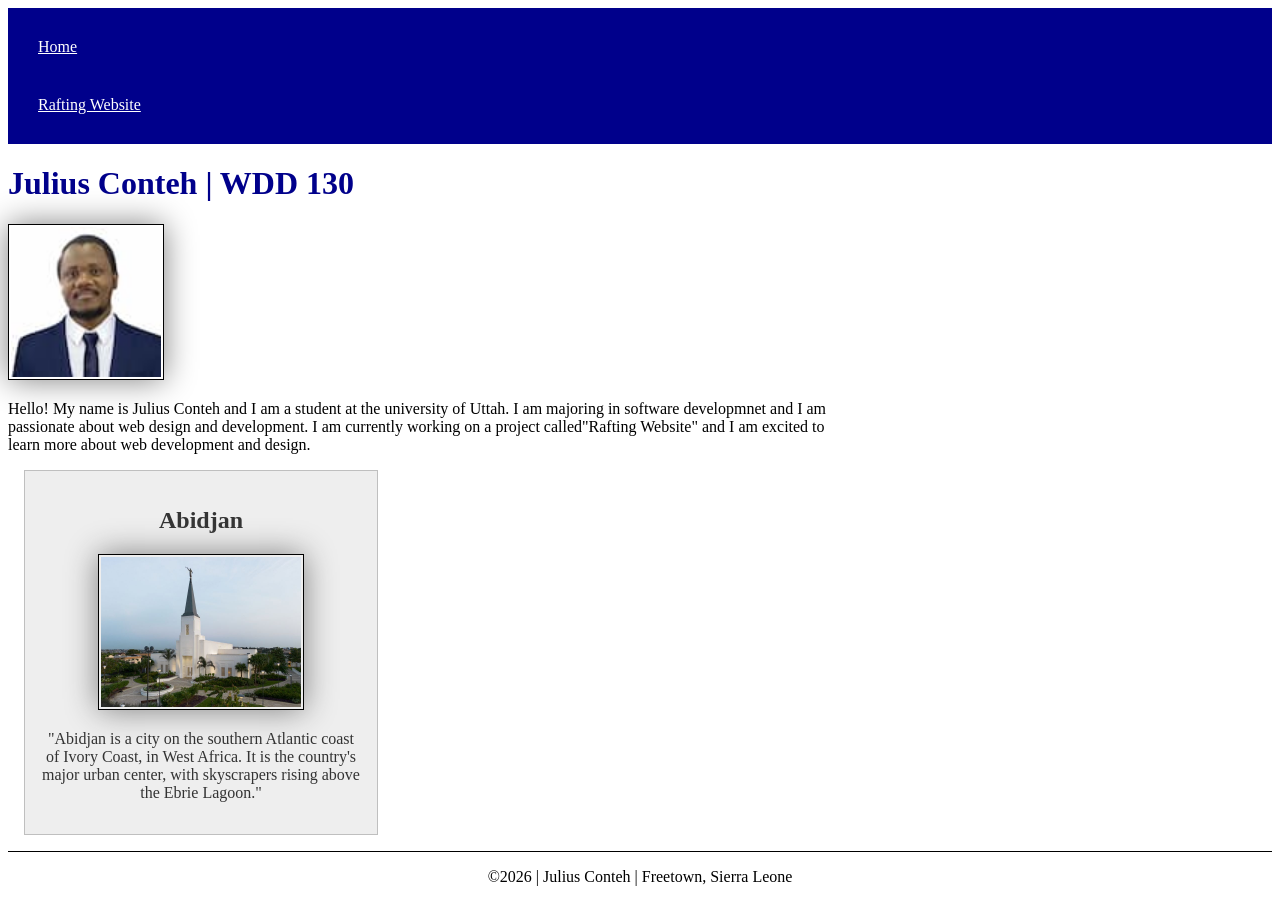
==== index.html @ 27fe9eb4 "remove relative position" ====
<!DOCTYPE html>
<html lang="en">

<head>
    <meta charset="UTF-8">
    <meta name="viewport" content="width=device-width, initial-scale=1.0">
    <title>Julius Conteh | WDD 130</title>
    <meta name="description" content="Julius Conteh's BYU-Idaho WDD 130 course home page">
    <meta name="author" content="Julius Conteh">

    <link rel="stylesheet" href="styles/styles.css">
</head>

<body>
    <header>
        <nav>
            <a href="#"> Home</a>
            <a href="wwr/">Rafting Website</a>
        </nav>
    </header>
    <main>
        <h1>Julius Conteh | WDD 130</h1>
        <img src="images/profile.jpg" alt="Hello! my name is Julius Conteh" width="200">
        <p> Hello! My name is Julius Conteh and I am a student at the university of Uttah. I am
            majoring in software developmnet and I am passionate about web design and development. I
            am currently working on a project called"Rafting Website" and I am excited to learn more
            about web development and design.
        </p>
    </main>
    <aside>
        <h2>Abidjan</h2>
        <img src="images/abidjan-ivory-coast.jpeg" alt="abidjan-ivory-coast">
        <p>"Abidjan is a city on the southern Atlantic coast of Ivory Coast, in West Africa. It is
            the country's major urban center, with skyscrapers rising above the Ebrie Lagoon."</p>
    </aside>
    <footer>
        <p>©2026 | Julius Conteh | Freetown, Sierra Leone</p>
    </footer>
</body>

</html>
---- styles/styles.css ----
nav {
    background-color: darkblue;
    padding: 10px;
}

nav a {
    color: white;
    display: block;
    padding: 20px;
}

h1 {
    color: darkblue;
}

img {
    width: 150px;
    height: auto;
    border: 1px solid black;
    padding: 2px;
    box-shadow: 0 0 30px gray;
}

p {
    padding: 0;
}

main {
    max-width: 840px;
}

main img {
    width: 150px;
    height: auto;
    border: 1px solid black;
    padding: 2px;
    box-shadow: 0 0 30px gray
}

aside {
    width: 20rem;
    margin: 1rem;
    border: 1px solid rgb(0 0 0 / 0.2);
    padding: 1rem;
    background-color: #eee;
    color: #333;
    text-align: center;
}

aside img {
    width: 200px;
    height: auto;
}

p {
    padding: 0;
}

footer {
    margin-top: 15px;
    border-top: 1px solid #000;
    text-align: center;
}
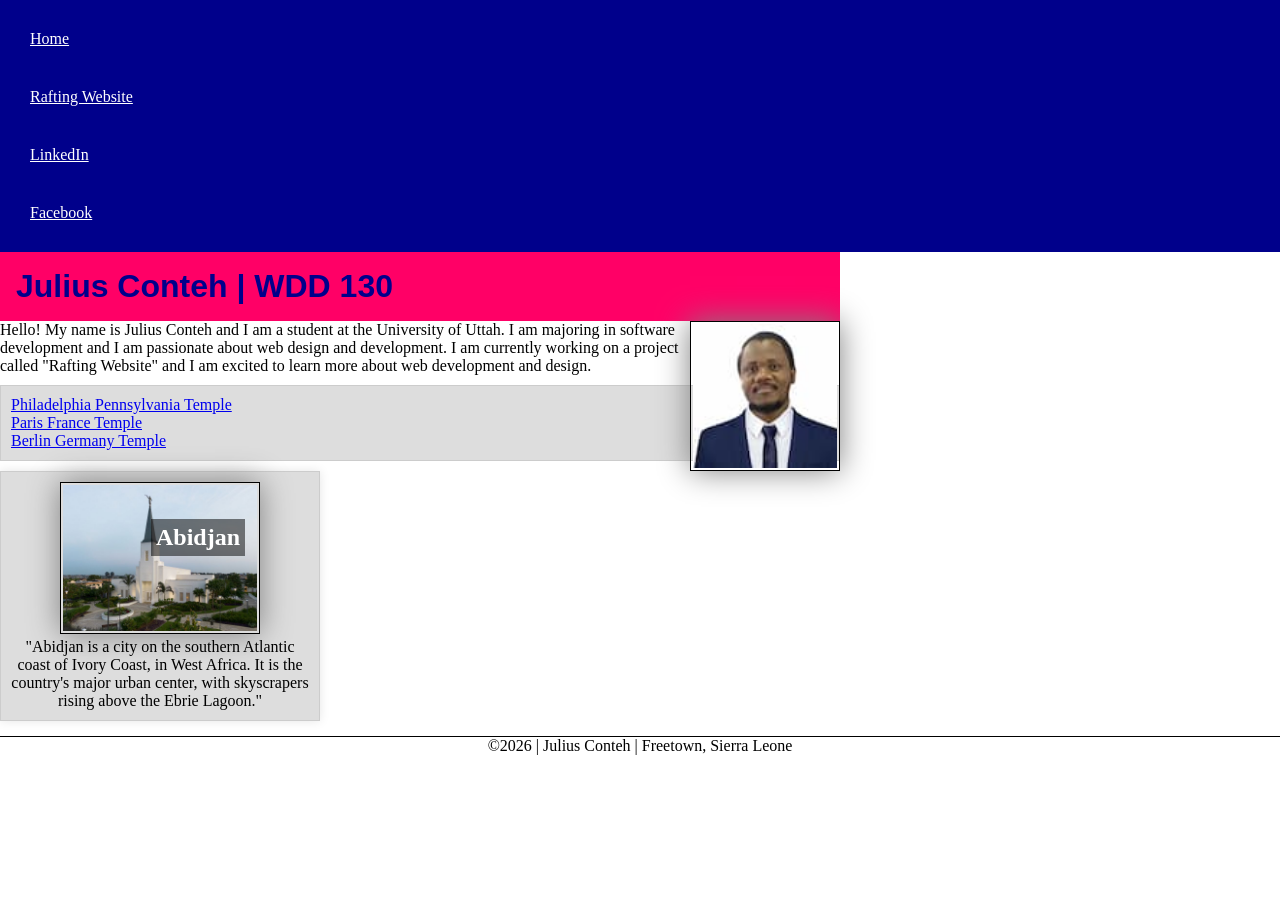
==== commit 31315247: "added two more links to nav" ====
--- a/index.html
+++ b/index.html
@@ -9,30 +9,79 @@
     <meta name="author" content="Julius Conteh">
 
     <link rel="stylesheet" href="styles/styles.css">
+    <style>
+        /* Step 9: Float profile image */
+        main img {
+            float: right;
+            margin: 0 0 10px 10px;
+        }
+
+        /* Step 10: Position heading on aside image */
+        aside {
+            position: relative;
+        }
+
+        aside h2 {
+            position: absolute;
+            top: 47px;
+            left: 150px;
+            background-color: rgba(0, 0, 0, 0.5);
+            color: white;
+            padding: 5px;
+        }
+
+        /* Optional: box styling for aside and temple list */
+        .box {
+            border: 1px solid #ccc;
+            padding: 10px;
+            margin: 10px 0;
+        }
+    </style>
 </head>
 
 <body>
     <header>
         <nav>
-            <a href="#"> Home</a>
+            <a href="#">Home</a>
             <a href="wwr/">Rafting Website</a>
+            <!-- Step 11: Add LinkedIn and Facebook links -->
+            <a href="https://linkedin.com" target="_blank" rel="noopener">LinkedIn</a>
+            <a href="https://facebook.com" target="_blank" rel="noopener">Facebook</a>
         </nav>
     </header>
+
     <main>
         <h1>Julius Conteh | WDD 130</h1>
         <img src="images/profile.jpg" alt="Hello! my name is Julius Conteh" width="200">
-        <p> Hello! My name is Julius Conteh and I am a student at the university of Uttah. I am
-            majoring in software developmnet and I am passionate about web design and development. I
-            am currently working on a project called"Rafting Website" and I am excited to learn more
+        <p>
+            Hello! My name is Julius Conteh and I am a student at the University of Uttah. I am
+            majoring in software development and I am passionate about web design and development.
+            I am currently working on a project called "Rafting Website" and I am excited to learn
+            more
             about web development and design.
         </p>
+
+        <!-- Step 8: Temple list with class -->
+        <ul class="box">
+            <li><a href="https://www.churchofjesuschrist.org/temples/details/philadelphia-pennsylvania-temple"
+                  target="_blank" rel="noopener">Philadelphia Pennsylvania Temple</a></li>
+            <li><a href="https://www.churchofjesuschrist.org/temples/details/paris-france-temple"
+                  target="_blank" rel="noopener">Paris France Temple</a></li>
+            <li><a href="https://www.churchofjesuschrist.org/temples/details/berlin-germany-temple"
+                  target="_blank" rel="noopener">Berlin Germany Temple</a></li>
+        </ul>
     </main>
-    <aside>
+
+    <!-- Step 7: Aside with class -->
+    <aside class="box">
         <h2>Abidjan</h2>
         <img src="images/abidjan-ivory-coast.jpeg" alt="abidjan-ivory-coast">
-        <p>"Abidjan is a city on the southern Atlantic coast of Ivory Coast, in West Africa. It is
-            the country's major urban center, with skyscrapers rising above the Ebrie Lagoon."</p>
+        <p>
+            "Abidjan is a city on the southern Atlantic coast of Ivory Coast, in West Africa. It is
+            the country's major urban center, with skyscrapers rising above the Ebrie Lagoon."
+        </p>
     </aside>
+
     <footer>
         <p>©2026 | Julius Conteh | Freetown, Sierra Leone</p>
     </footer>
--- a/styles/styles.css
+++ b/styles/styles.css
@@ -1,3 +1,31 @@
+* {
+    margin: 0;
+    padding: 0;
+    box-sizing: border-box;
+}
+
+:root {
+    --heading-background-color: #f06;
+    --heading-text-color: #333;
+    --heading-font: 'Montserrat', Helvetica, sans-serif;
+    --padding: 1rem;
+    --border: 1px solid rgb(0 0 0 / 0.1);
+}
+
+/* Some example variable use in the declarations. */
+h1 {
+    background-color: var(--heading-background-color);
+    color: var(--heading-text-color);
+    font-family: var(--heading-font);
+    padding: var(--padding);
+}
+
+aside {
+    margin: 10px auto;
+    padding: var(--padding);
+    box-shadow: 0 0 10px rgb(0 0 0 / 0.1);
+}
+
 nav {
     background-color: darkblue;
     padding: 10px;
@@ -60,4 +88,18 @@
     margin-top: 15px;
     border-top: 1px solid #000;
     text-align: center;
+}
+
+/* Class Selectors */
+.box {
+    margin: 1rem;
+    border: 1px solid rgb(0 0 0 / 10%);
+    padding: 1rem;
+    background-color: #ddd;
+    color: #000;
+}
+
+aside {
+    width: 20em;
+    text-align: center;
 }
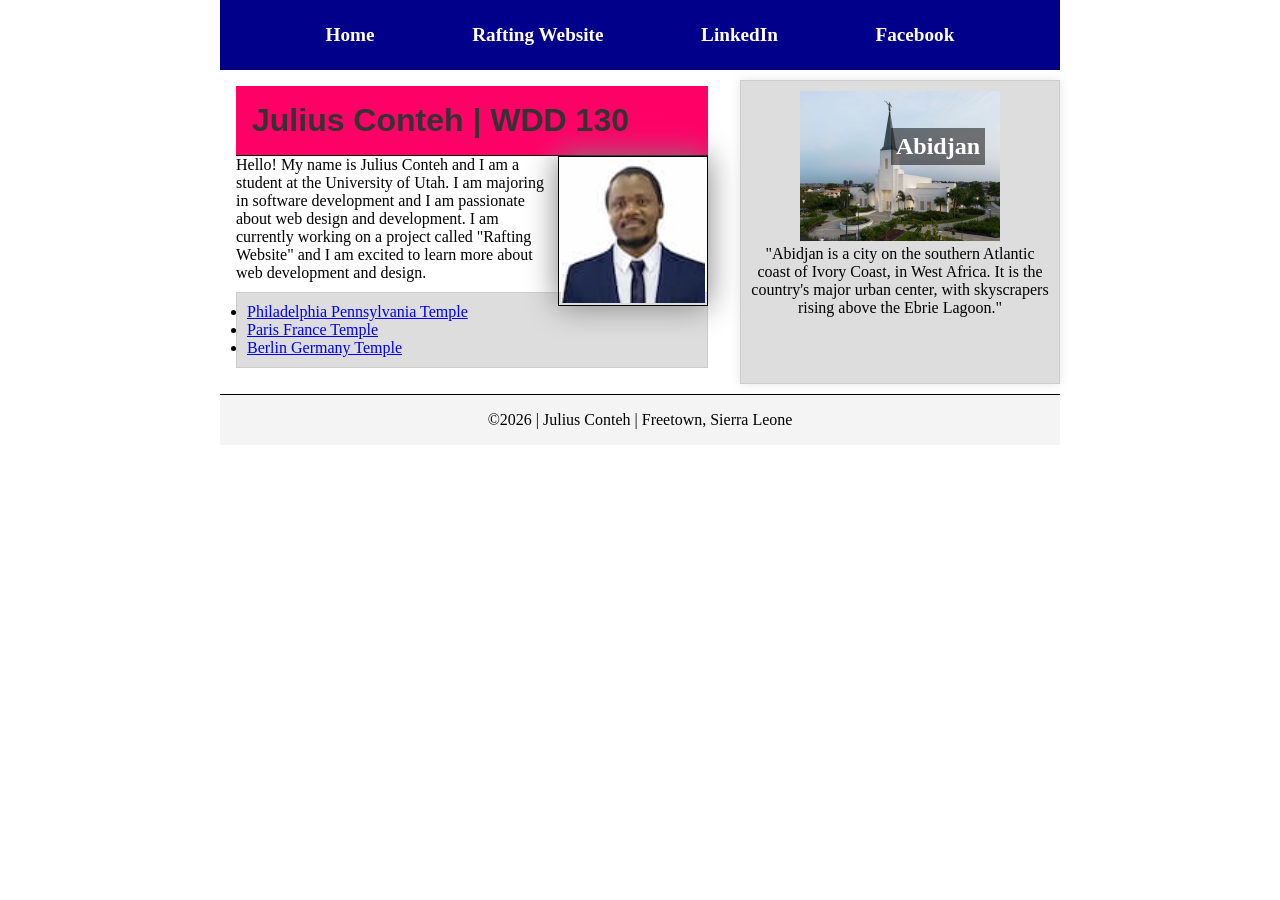
==== commit 9e88f48f: "added flexbox" ====
--- a/index.html
+++ b/index.html
@@ -36,6 +36,24 @@
             padding: 10px;
             margin: 10px 0;
         }
+
+        /* Grid wrapper for main + aside */
+        .grid {
+            display: grid;
+            grid-template-columns: 1fr 20rem;
+            /* main flexible, aside fixed */
+            gap: 1rem;
+            max-width: 840px;
+            margin: 0 auto;
+        }
+
+        /* Header and footer consistency */
+        header,
+        .grid,
+        footer {
+            max-width: 840px;
+            margin: 0 auto;
+        }
     </style>
 </head>
 
@@ -50,37 +68,41 @@
         </nav>
     </header>
 
-    <main>
-        <h1>Julius Conteh | WDD 130</h1>
-        <img src="images/profile.jpg" alt="Hello! my name is Julius Conteh" width="200">
-        <p>
-            Hello! My name is Julius Conteh and I am a student at the University of Uttah. I am
-            majoring in software development and I am passionate about web design and development.
-            I am currently working on a project called "Rafting Website" and I am excited to learn
-            more
-            about web development and design.
-        </p>
+    <!-- Step 7: Wrap main + aside in grid -->
+    <div class="grid">
+        <main>
+            <h1>Julius Conteh | WDD 130</h1>
+            <img src="images/profile.jpg" alt="Hello! my name is Julius Conteh" width="200">
+            <p>
+                Hello! My name is Julius Conteh and I am a student at the University of Utah. I am
+                majoring in software development and I am passionate about web design and
+                development.
+                I am currently working on a project called "Rafting Website" and I am excited to
+                learn
+                more about web development and design.
+            </p>
 
-        <!-- Step 8: Temple list with class -->
-        <ul class="box">
-            <li><a href="https://www.churchofjesuschrist.org/temples/details/philadelphia-pennsylvania-temple"
-                  target="_blank" rel="noopener">Philadelphia Pennsylvania Temple</a></li>
-            <li><a href="https://www.churchofjesuschrist.org/temples/details/paris-france-temple"
-                  target="_blank" rel="noopener">Paris France Temple</a></li>
-            <li><a href="https://www.churchofjesuschrist.org/temples/details/berlin-germany-temple"
-                  target="_blank" rel="noopener">Berlin Germany Temple</a></li>
-        </ul>
-    </main>
+            <!-- Step 8: Temple list with class -->
+            <ul class="box">
+                <li><a href="https://www.churchofjesuschrist.org/temples/details/philadelphia-pennsylvania-temple"
+                      target="_blank" rel="noopener">Philadelphia Pennsylvania Temple</a></li>
+                <li><a href="https://www.churchofjesuschrist.org/temples/details/paris-france-temple"
+                      target="_blank" rel="noopener">Paris France Temple</a></li>
+                <li><a href="https://www.churchofjesuschrist.org/temples/details/berlin-germany-temple"
+                      target="_blank" rel="noopener">Berlin Germany Temple</a></li>
+            </ul>
+        </main>
 
-    <!-- Step 7: Aside with class -->
-    <aside class="box">
-        <h2>Abidjan</h2>
-        <img src="images/abidjan-ivory-coast.jpeg" alt="abidjan-ivory-coast">
-        <p>
-            "Abidjan is a city on the southern Atlantic coast of Ivory Coast, in West Africa. It is
-            the country's major urban center, with skyscrapers rising above the Ebrie Lagoon."
-        </p>
-    </aside>
+        <aside class="box">
+            <h2>Abidjan</h2>
+            <img src="images/abidjan-ivory-coast.jpeg" alt="abidjan-ivory-coast">
+            <p>
+                "Abidjan is a city on the southern Atlantic coast of Ivory Coast, in West Africa. It
+                is
+                the country's major urban center, with skyscrapers rising above the Ebrie Lagoon."
+            </p>
+        </aside>
+    </div>
 
     <footer>
         <p>©2026 | Julius Conteh | Freetown, Sierra Leone</p>
--- a/styles/styles.css
+++ b/styles/styles.css
@@ -1,9 +1,11 @@
+/* Reset */
 * {
     margin: 0;
     padding: 0;
     box-sizing: border-box;
 }
 
+/* CSS Variables */
 :root {
     --heading-background-color: #f06;
     --heading-text-color: #333;
@@ -12,60 +14,68 @@
     --border: 1px solid rgb(0 0 0 / 0.1);
 }
 
-/* Some example variable use in the declarations. */
+/* Headings */
 h1 {
     background-color: var(--heading-background-color);
     color: var(--heading-text-color);
     font-family: var(--heading-font);
     padding: var(--padding);
+    border-bottom: 1px solid #000;
+    /* bottom border */
 }
 
-aside {
-    margin: 10px auto;
-    padding: var(--padding);
-    box-shadow: 0 0 10px rgb(0 0 0 / 0.1);
+/* Layout containers */
+header,
+.grid,
+footer {
+    max-width: 840px;
+    margin: 0 auto;
 }
 
+/* Navigation bar */
 nav {
     background-color: darkblue;
-    padding: 10px;
+    padding: 1rem;
+    display: flex;
+    justify-content: space-evenly;
+    align-items: center;
 }
 
 nav a {
     color: white;
     display: block;
-    padding: 20px;
+    padding: 0.5rem;
+    text-decoration: none;
+    font-size: 1.2rem;
+    font-weight: 700;
 }
 
-h1 {
-    color: darkblue;
+/* Grid wrapper for main + aside */
+.grid {
+    display: grid;
+    grid-template-columns: 1fr 20rem;
+    /* main flexible, aside fixed */
+    gap: 1rem;
 }
 
-img {
+/* Main content */
+main {
+    margin: 1rem;
+}
+
+main img {
+    float: right;
     width: 150px;
     height: auto;
     border: 1px solid black;
     padding: 2px;
     box-shadow: 0 0 30px gray;
+    margin: 0 0 10px 10px;
 }
 
-p {
-    padding: 0;
-}
-
-main {
-    max-width: 840px;
-}
-
-main img {
-    width: 150px;
-    height: auto;
-    border: 1px solid black;
-    padding: 2px;
-    box-shadow: 0 0 30px gray
-}
-
+/* Aside styling */
 aside {
+    position: relative;
     width: 20rem;
     margin: 1rem;
     border: 1px solid rgb(0 0 0 / 0.2);
@@ -73,6 +83,16 @@
     background-color: #eee;
     color: #333;
     text-align: center;
+    box-shadow: 0 0 10px rgb(0 0 0 / 0.1);
+}
+
+aside h2 {
+    position: absolute;
+    top: 47px;
+    left: 150px;
+    background-color: rgba(0, 0, 0, 0.5);
+    color: white;
+    padding: 5px;
 }
 
 aside img {
@@ -80,26 +100,25 @@
     height: auto;
 }
 
+/* Paragraphs */
 p {
     padding: 0;
 }
 
+/* Footer */
 footer {
     margin-top: 15px;
     border-top: 1px solid #000;
     text-align: center;
+    padding: 1rem;
+    background-color: #f4f4f4;
 }
 
-/* Class Selectors */
+/* Utility class */
 .box {
     margin: 1rem;
     border: 1px solid rgb(0 0 0 / 10%);
     padding: 1rem;
     background-color: #ddd;
     color: #000;
-}
-
-aside {
-    width: 20em;
-    text-align: center;
 }
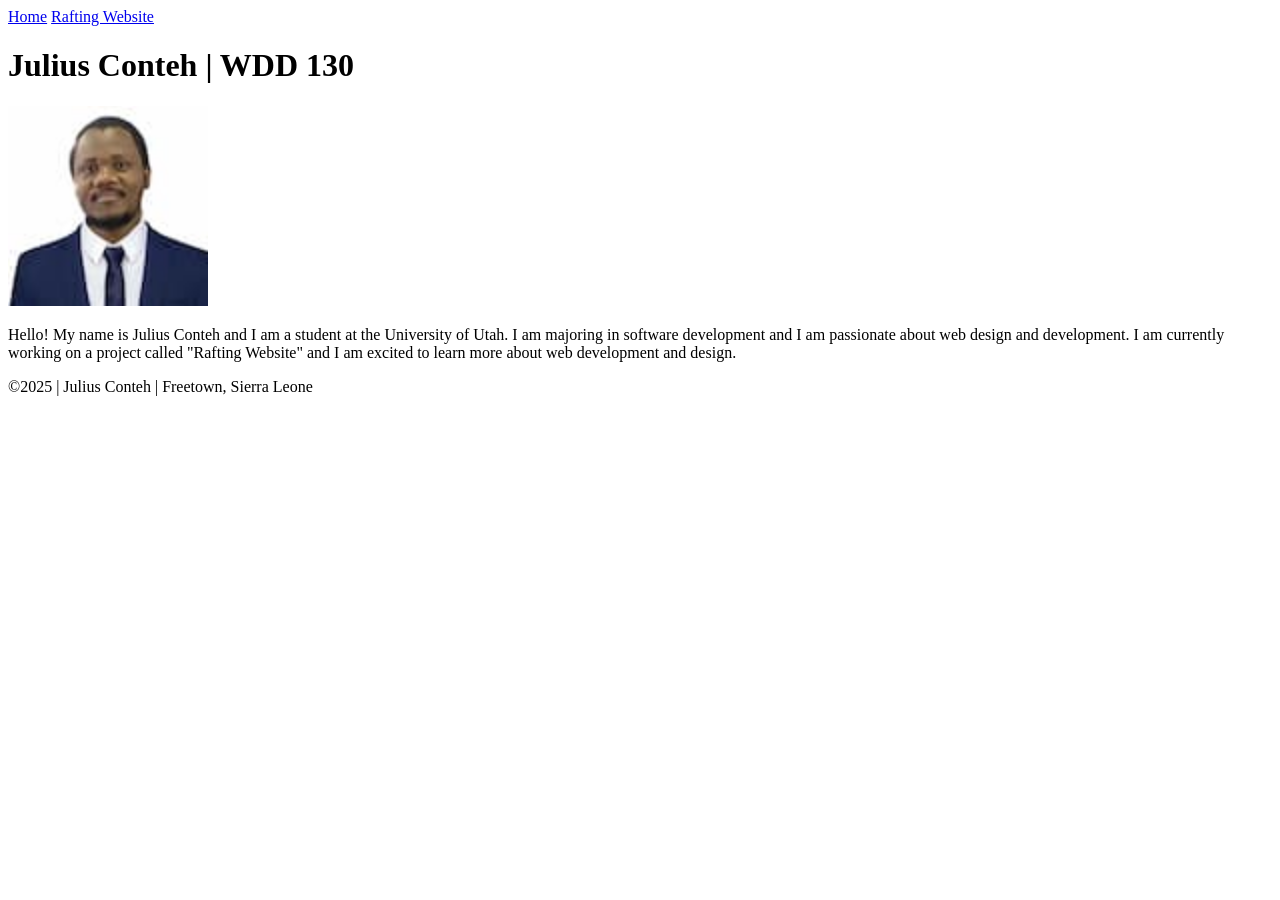
==== commit 5f016740: "changed the footer" ====
--- a/index.html
+++ b/index.html
@@ -1,60 +1,10 @@
 <!DOCTYPE html>
-<html lang="en">
+<html lang="en-US">
 
 <head>
-    <meta charset="UTF-8">
-    <meta name="viewport" content="width=device-width, initial-scale=1.0">
+    <meta charset="utf-8">
+    <meta name="viewport" content="width=device-width,initial-scale=1.0">
     <title>Julius Conteh | WDD 130</title>
-    <meta name="description" content="Julius Conteh's BYU-Idaho WDD 130 course home page">
-    <meta name="author" content="Julius Conteh">
-
-    <link rel="stylesheet" href="styles/styles.css">
-    <style>
-        /* Step 9: Float profile image */
-        main img {
-            float: right;
-            margin: 0 0 10px 10px;
-        }
-
-        /* Step 10: Position heading on aside image */
-        aside {
-            position: relative;
-        }
-
-        aside h2 {
-            position: absolute;
-            top: 47px;
-            left: 150px;
-            background-color: rgba(0, 0, 0, 0.5);
-            color: white;
-            padding: 5px;
-        }
-
-        /* Optional: box styling for aside and temple list */
-        .box {
-            border: 1px solid #ccc;
-            padding: 10px;
-            margin: 10px 0;
-        }
-
-        /* Grid wrapper for main + aside */
-        .grid {
-            display: grid;
-            grid-template-columns: 1fr 20rem;
-            /* main flexible, aside fixed */
-            gap: 1rem;
-            max-width: 840px;
-            margin: 0 auto;
-        }
-
-        /* Header and footer consistency */
-        header,
-        .grid,
-        footer {
-            max-width: 840px;
-            margin: 0 auto;
-        }
-    </style>
 </head>
 
 <body>
@@ -62,50 +12,18 @@
         <nav>
             <a href="#">Home</a>
             <a href="wwr/">Rafting Website</a>
-            <!-- Step 11: Add LinkedIn and Facebook links -->
-            <a href="https://linkedin.com" target="_blank" rel="noopener">LinkedIn</a>
-            <a href="https://facebook.com" target="_blank" rel="noopener">Facebook</a>
         </nav>
     </header>
-
-    <!-- Step 7: Wrap main + aside in grid -->
-    <div class="grid">
-        <main>
-            <h1>Julius Conteh | WDD 130</h1>
-            <img src="images/profile.jpg" alt="Hello! my name is Julius Conteh" width="200">
-            <p>
-                Hello! My name is Julius Conteh and I am a student at the University of Utah. I am
-                majoring in software development and I am passionate about web design and
-                development.
-                I am currently working on a project called "Rafting Website" and I am excited to
-                learn
-                more about web development and design.
-            </p>
-
-            <!-- Step 8: Temple list with class -->
-            <ul class="box">
-                <li><a href="https://www.churchofjesuschrist.org/temples/details/philadelphia-pennsylvania-temple"
-                      target="_blank" rel="noopener">Philadelphia Pennsylvania Temple</a></li>
-                <li><a href="https://www.churchofjesuschrist.org/temples/details/paris-france-temple"
-                      target="_blank" rel="noopener">Paris France Temple</a></li>
-                <li><a href="https://www.churchofjesuschrist.org/temples/details/berlin-germany-temple"
-                      target="_blank" rel="noopener">Berlin Germany Temple</a></li>
-            </ul>
-        </main>
-
-        <aside class="box">
-            <h2>Abidjan</h2>
-            <img src="images/abidjan-ivory-coast.jpeg" alt="abidjan-ivory-coast">
-            <p>
-                "Abidjan is a city on the southern Atlantic coast of Ivory Coast, in West Africa. It
-                is
-                the country's major urban center, with skyscrapers rising above the Ebrie Lagoon."
-            </p>
-        </aside>
-    </div>
-
+    <main>
+        <h1>Julius Conteh | WDD 130</h1>
+        <img src="images/profile.jpg" alt="Hello! my name is Julius Conteh" width="200">
+        <p>Hello! My name is Julius Conteh and I am a student at the University of Utah. I am
+            majoring in software development and I am passionate about web design and
+            development. I am currently working on a project called "Rafting Website" and I am
+            excited to learn more about web development and design.</p>
+    </main>
     <footer>
-        <p>©2026 | Julius Conteh | Freetown, Sierra Leone</p>
+        <p>©2025 | Julius Conteh | Freetown, Sierra Leone</p>
     </footer>
 </body>
 
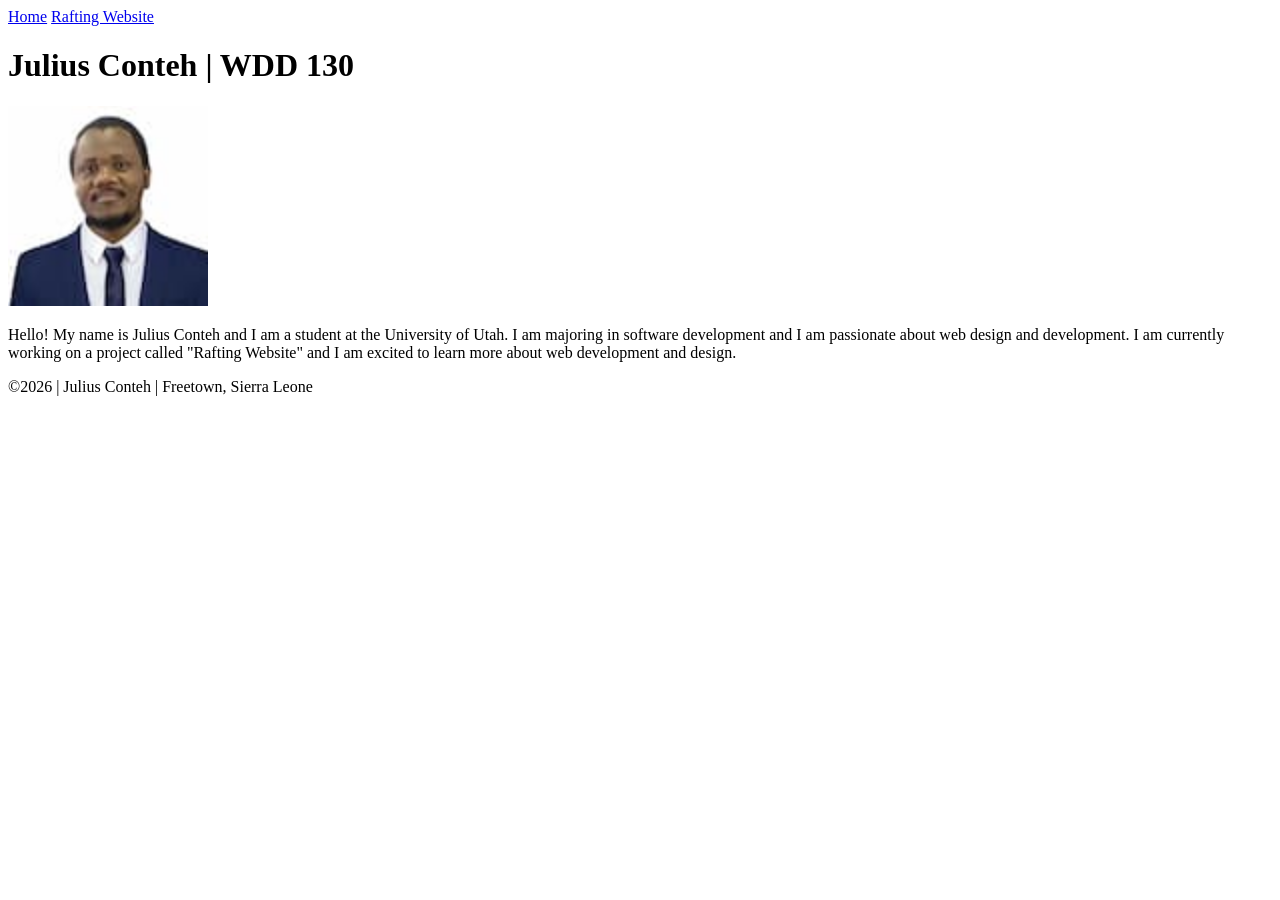
==== commit 152945fc: "Change footer year to 2026" ====
--- a/index.html
+++ b/index.html
@@ -23,7 +23,7 @@
             excited to learn more about web development and design.</p>
     </main>
     <footer>
-        <p>©2025 | Julius Conteh | Freetown, Sierra Leone</p>
+        <p>©2026 | Julius Conteh | Freetown, Sierra Leone</p>
     </footer>
 </body>
 
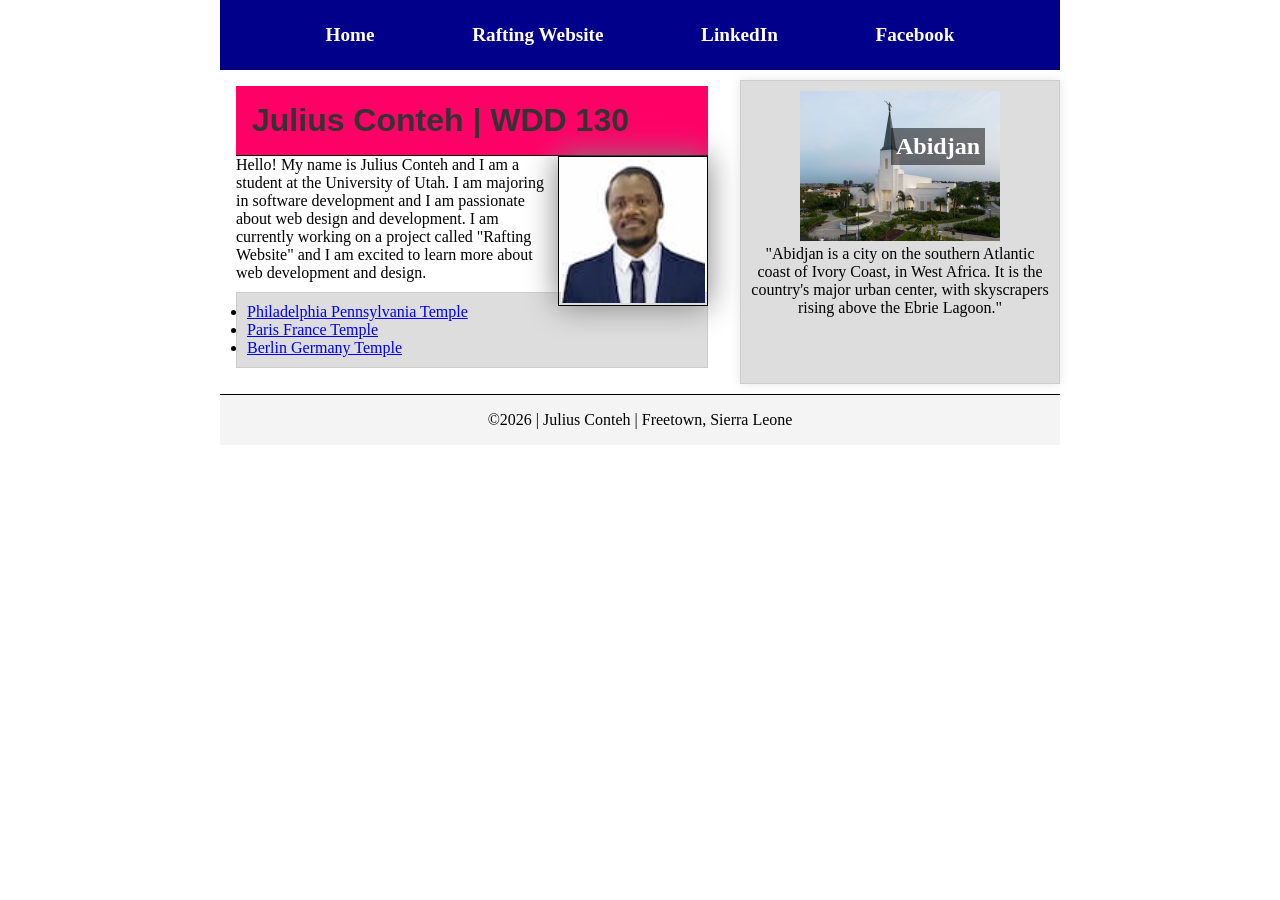
==== commit bd3a9285: "added description" ====
--- a/index.html
+++ b/index.html
@@ -1,30 +1,112 @@
 <!DOCTYPE html>
-<html lang="en-US">
+<html lang="en">
 
 <head>
-    <meta charset="utf-8">
-    <meta name="viewport" content="width=device-width,initial-scale=1.0">
-    <title>Julius Conteh | WDD 130</title>
+  <meta charset="UTF-8">
+  <meta name="viewport" content="width=device-width, initial-scale=1.0">
+  <title>Julius Conteh | WDD 130</title>
+  <meta name="description" content="Julius Conteh's BYU-Idaho WDD 130 course home page">
+  <meta name="author" content="Julius Conteh">
+
+  <link rel="stylesheet" href="styles/styles.css">
+  <style>
+    /* Step 9: Float profile image */
+    main img {
+      float: right;
+      margin: 0 0 10px 10px;
+    }
+
+    /* Step 10: Position heading on aside image */
+    aside {
+      position: relative;
+    }
+
+    aside h2 {
+      position: absolute;
+      top: 47px;
+      left: 150px;
+      background-color: rgba(0, 0, 0, 0.5);
+      color: white;
+      padding: 5px;
+    }
+
+    /* Optional: box styling for aside and temple list */
+    .box {
+      border: 1px solid #ccc;
+      padding: 10px;
+      margin: 10px 0;
+    }
+
+    /* Grid wrapper for main + aside */
+    .grid {
+      display: grid;
+      grid-template-columns: 1fr 20rem;
+      /* main flexible, aside fixed */
+      gap: 1rem;
+      max-width: 840px;
+      margin: 0 auto;
+    }
+
+    /* Header and footer consistency */
+    header,
+    .grid,
+    footer {
+      max-width: 840px;
+      margin: 0 auto;
+    }
+  </style>
 </head>
 
 <body>
-    <header>
-        <nav>
-            <a href="#">Home</a>
-            <a href="wwr/">Rafting Website</a>
-        </nav>
-    </header>
+  <header>
+    <nav>
+      <a href="#">Home</a>
+      <a href="wwr/">Rafting Website</a>
+      <!-- Step 11: Add LinkedIn and Facebook links -->
+      <a href="https://linkedin.com/in/julius-conteh-005b872a8" target="_blank"
+        rel="noopener">LinkedIn</a>
+      <a href="https://facebook.com/julius.conteh.562" target="_blank" rel="noopener">Facebook</a>
+    </nav>
+  </header>
+
+  <!-- Step 7: Wrap main + aside in grid -->
+  <div class="grid">
     <main>
-        <h1>Julius Conteh | WDD 130</h1>
-        <img src="images/profile.jpg" alt="Hello! my name is Julius Conteh" width="200">
-        <p>Hello! My name is Julius Conteh and I am a student at the University of Utah. I am
-            majoring in software development and I am passionate about web design and
-            development. I am currently working on a project called "Rafting Website" and I am
-            excited to learn more about web development and design.</p>
+      <h1>Julius Conteh | WDD 130</h1>
+      <img src="images/profile.jpg" alt="Hello! my name is Julius Conteh" width="200">
+      <p>
+        Hello! My name is Julius Conteh and I am a student at the University of Utah. I am
+        majoring in software development and I am passionate about web design and
+        development. I am currently working on a project called "Rafting Website" and I am
+        excited to learn more about web development and design.
+      </p>
+
+      <!-- Step 8: Temple list with class -->
+      <ul class="box">
+        <li><a
+            href="https://www.churchofjesuschrist.org/temples/details/philadelphia-pennsylvania-temple"
+            target="_blank" rel="noopener">Philadelphia Pennsylvania Temple</a></li>
+        <li><a href="https://www.churchofjesuschrist.org/temples/details/paris-france-temple"
+            target="_blank" rel="noopener">Paris France Temple</a></li>
+        <li><a href="https://www.churchofjesuschrist.org/temples/details/berlin-germany-temple"
+            target="_blank" rel="noopener">Berlin Germany Temple</a></li>
+      </ul>
     </main>
-    <footer>
-        <p>©2026 | Julius Conteh | Freetown, Sierra Leone</p>
-    </footer>
+
+    <aside class="box">
+      <h2>Abidjan</h2>
+      <img src="images/abidjan-ivory-coast.jpeg" alt="abidjan-ivory-coast">
+      <p>
+        "Abidjan is a city on the southern Atlantic coast of Ivory Coast, in West Africa. It
+        is the country's major urban center, with skyscrapers rising above the Ebrie
+        Lagoon."
+      </p>
+    </aside>
+  </div>
+
+  <footer>
+    <p>©2026 | Julius Conteh | Freetown, Sierra Leone</p>
+  </footer>
 </body>
 
 </html>
--- a/styles/styles.css
+++ b/styles/styles.css
@@ -0,0 +1,125 @@
+/* Reset */
+* {
+    margin: 0;
+    padding: 0;
+    box-sizing: border-box;
+}
+
+/* CSS Variables */
+:root {
+    --heading-background-color: #f06;
+    --heading-text-color: #333;
+    --heading-font: 'Montserrat', Helvetica, sans-serif;
+    --padding: 1rem;
+    --border: 1px solid rgb(0 0 0 / 0.1);
+}
+
+/* Headings */
+h1 {
+    background-color: var(--heading-background-color);
+    color: var(--heading-text-color);
+    font-family: var(--heading-font);
+    padding: var(--padding);
+    border-bottom: 1px solid #000;
+    /* bottom border */
+}
+
+/* Layout containers */
+header,
+.grid,
+footer {
+    max-width: 840px;
+    margin: 0 auto;
+}
+
+/* Navigation bar */
+nav {
+    background-color: darkblue;
+    padding: 1rem;
+    display: flex;
+    justify-content: space-evenly;
+    align-items: center;
+}
+
+nav a {
+    color: white;
+    display: block;
+    padding: 0.5rem;
+    text-decoration: none;
+    font-size: 1.2rem;
+    font-weight: 700;
+}
+
+/* Grid wrapper for main + aside */
+.grid {
+    display: grid;
+    grid-template-columns: 1fr 20rem;
+    /* main flexible, aside fixed */
+    gap: 1rem;
+}
+
+/* Main content */
+main {
+    margin: 1rem;
+}
+
+main img {
+    float: right;
+    width: 150px;
+    height: auto;
+    border: 1px solid black;
+    padding: 2px;
+    box-shadow: 0 0 30px gray;
+    margin: 0 0 10px 10px;
+}
+
+/* Aside styling */
+aside {
+    position: relative;
+    width: 20rem;
+    margin: 1rem;
+    border: 1px solid rgb(0 0 0 / 0.2);
+    padding: 1rem;
+    background-color: #eee;
+    color: #333;
+    text-align: center;
+    box-shadow: 0 0 10px rgb(0 0 0 / 0.1);
+}
+
+aside h2 {
+    position: absolute;
+    top: 47px;
+    left: 150px;
+    background-color: rgba(0, 0, 0, 0.5);
+    color: white;
+    padding: 5px;
+}
+
+aside img {
+    width: 200px;
+    height: auto;
+}
+
+/* Paragraphs */
+p {
+    padding: 0;
+}
+
+/* Footer */
+footer {
+    margin-top: 15px;
+    border-top: 1px solid #000;
+    text-align: center;
+    padding: 1rem;
+    background-color: #f4f4f4;
+
+}
+
+/* Utility class */
+.box {
+    margin: 1rem;
+    border: 1px solid rgb(0 0 0 / 10%);
+    padding: 1rem;
+    background-color: #ddd;
+    color: #000;
+}
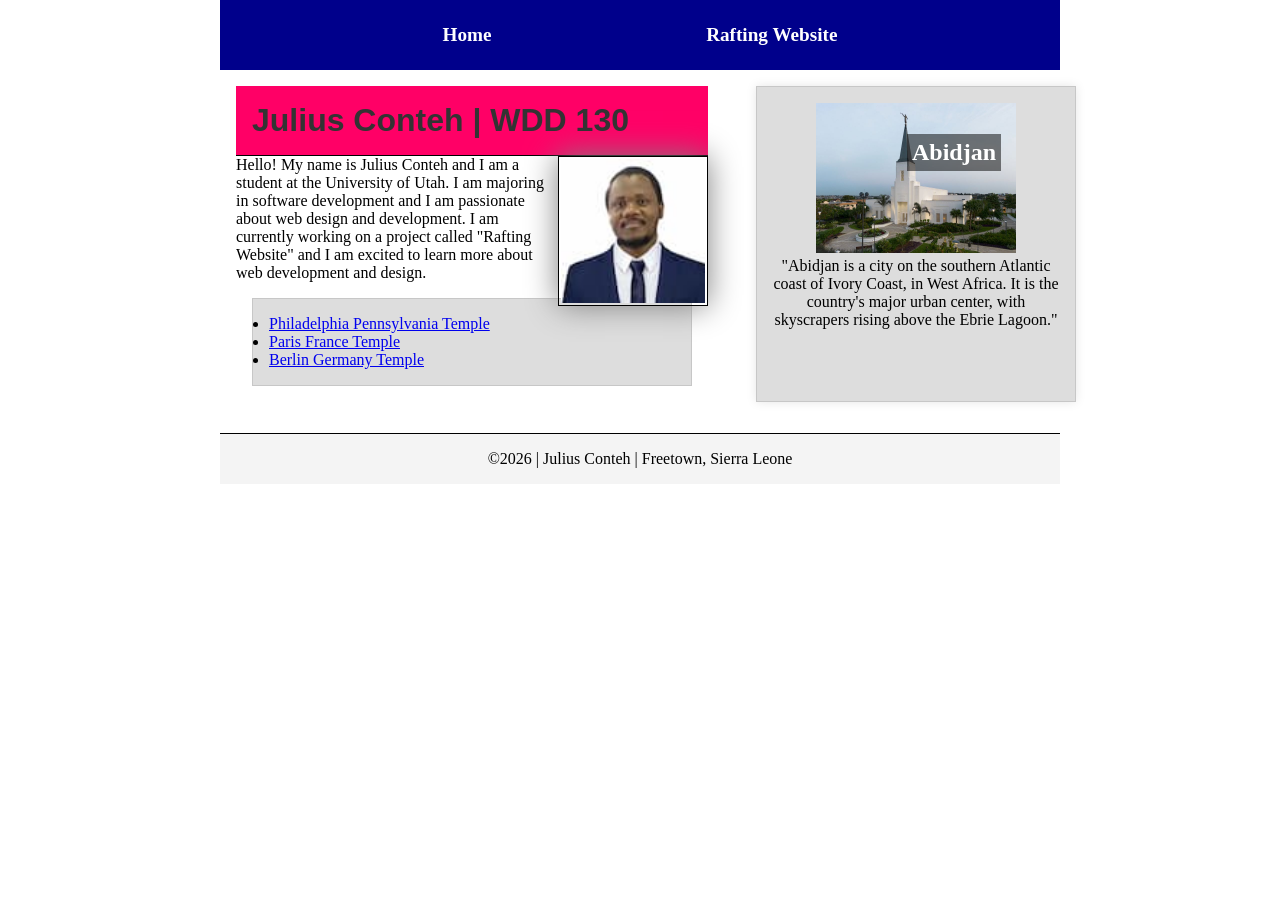
==== commit 8b0267c9: "removed embedded styles in HTML" ====
--- a/index.html
+++ b/index.html
@@ -9,52 +9,6 @@
   <meta name="author" content="Julius Conteh">
 
   <link rel="stylesheet" href="styles/styles.css">
-  <style>
-    /* Step 9: Float profile image */
-    main img {
-      float: right;
-      margin: 0 0 10px 10px;
-    }
-
-    /* Step 10: Position heading on aside image */
-    aside {
-      position: relative;
-    }
-
-    aside h2 {
-      position: absolute;
-      top: 47px;
-      left: 150px;
-      background-color: rgba(0, 0, 0, 0.5);
-      color: white;
-      padding: 5px;
-    }
-
-    /* Optional: box styling for aside and temple list */
-    .box {
-      border: 1px solid #ccc;
-      padding: 10px;
-      margin: 10px 0;
-    }
-
-    /* Grid wrapper for main + aside */
-    .grid {
-      display: grid;
-      grid-template-columns: 1fr 20rem;
-      /* main flexible, aside fixed */
-      gap: 1rem;
-      max-width: 840px;
-      margin: 0 auto;
-    }
-
-    /* Header and footer consistency */
-    header,
-    .grid,
-    footer {
-      max-width: 840px;
-      margin: 0 auto;
-    }
-  </style>
 </head>
 
 <body>
@@ -62,10 +16,6 @@
     <nav>
       <a href="#">Home</a>
       <a href="wwr/">Rafting Website</a>
-      <!-- Step 11: Add LinkedIn and Facebook links -->
-      <a href="https://linkedin.com/in/julius-conteh-005b872a8" target="_blank"
-        rel="noopener">LinkedIn</a>
-      <a href="https://facebook.com/julius.conteh.562" target="_blank" rel="noopener">Facebook</a>
     </nav>
   </header>
 
--- a/styles/styles.css
+++ b/styles/styles.css
@@ -56,10 +56,13 @@
     grid-template-columns: 1fr 20rem;
     /* main flexible, aside fixed */
     gap: 1rem;
+    max-width: 840px;
+    margin: 0 auto;
 }
 
 /* Main content */
 main {
+    max-width: 840px;
     margin: 1rem;
 }
 
